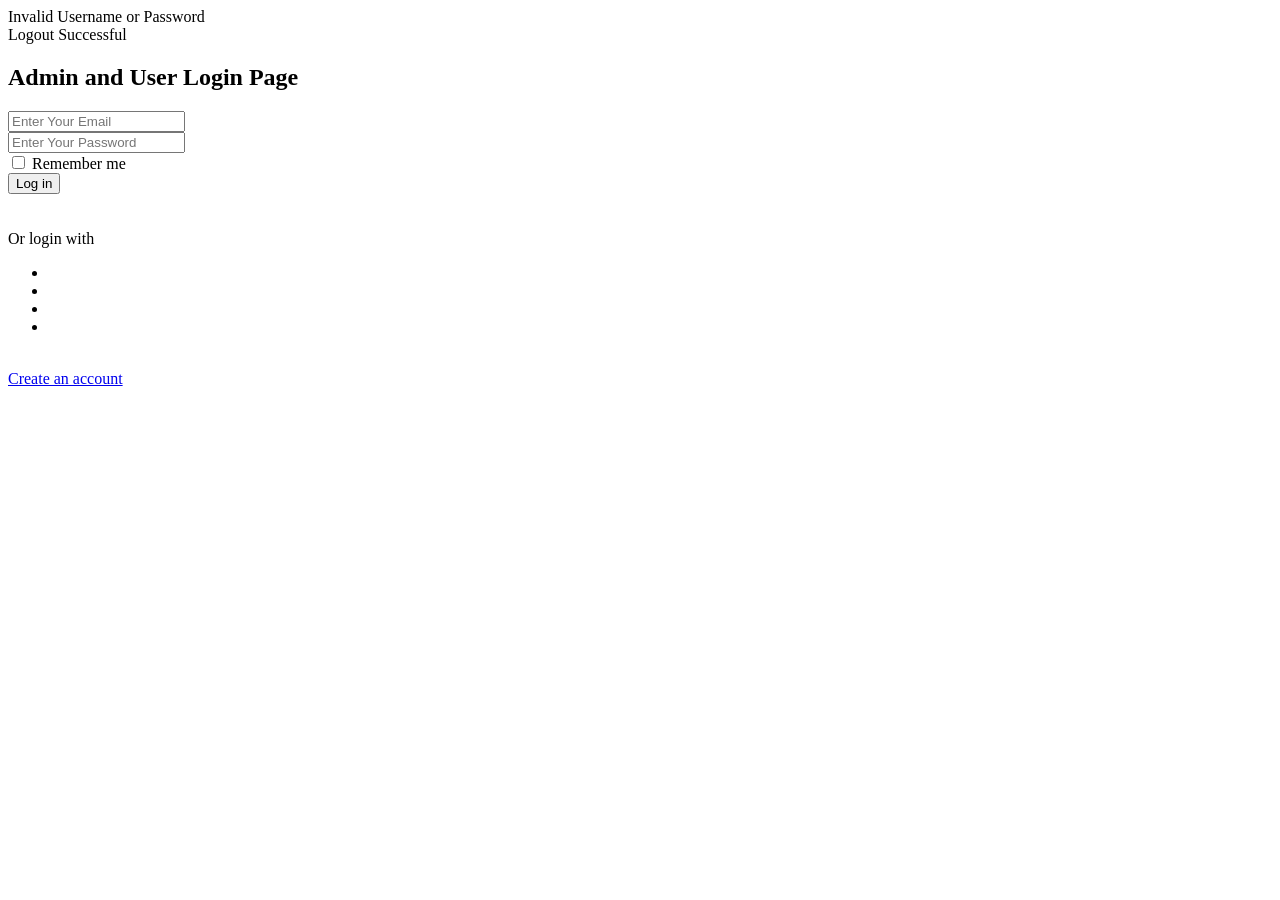
==== src/main/resources/templates/login.html @ 9c1cf5ba "Made changes" ====
<!DOCTYPE html>
<html lang="en">
<head>
    <meta charset="UTF-8">
    <title>Login Form</title>
    <link rel="stylesheet" th:href="@{/css/styles.css}">
    <!-- Font Icon -->
    <link rel="stylesheet" th:href="@{/fonts/material-icon/css/material-design-iconic-font.min.css}">
</head>
<body>

<div class="main">

  <!-- Sign in  Form -->
  <section class="sign-in">
    <div class="container">
      <div class="signin-content">
        <div class="signin-form">
          <div class="message" th:if="${param.error}">
            Invalid Username or Password
          </div>
          <div class="message" th:if="${param.logout}">
            Logout Successful
          </div>
          <h2 class="form-title">Admin and User Login Page</h2>
          <form method="post" th:action="@{/login}" class="register-form" id="login-form">

            <div class="form-group">
              <label for="username"><i class="zmdi zmdi-email material-icons-name"></i></label>
              <input type="email" name="username" id="username" placeholder="Enter Your Email" required/>
            </div>

            <div class="form-group">
              <label for="password"><i class="zmdi zmdi-lock"></i></label>
              <input type="password" name="password" id="password" placeholder="Enter Your Password" required/>
            </div>

            <div class="form-group">
              <input type="checkbox" name="remember-me" id="remember-me" class="agree-term" />
              <label for="remember-me" class="label-agree-term"><span><span></span></span>Remember me</label>
            </div>

            <div class="form-group form-button">
              <input type="submit" name="signin" id="signin" class="form-submit" value="Log in" />
            </div>

          </form>
          <br>
          <br>

          <div class="social-login">
            <span class="social-label">Or login with</span>
            <ul class="socials">
              <li>
                <a href="#"><i class="zmdi zmdi-facebook"></i></a>
              </li>
              <li>
                <a href="#"><i class="zmdi zmdi-twitter"></i></a>
              </li>
              <li>
                <a href="#"><i class="zmdi zmdi-google"></i></a>
              </li>
              <li>
                <a href="#"><i class="zmdi zmdi-github"></i></a>
              </li>
            </ul>
          </div>

          <br>

          <div class="form-group form-button">
            <a href="register.html" class="signup-image-link">Create an
              account</a>
          </div>

        </div>
      </div>
    </div>
  </section>

</div>


</body>
</html>
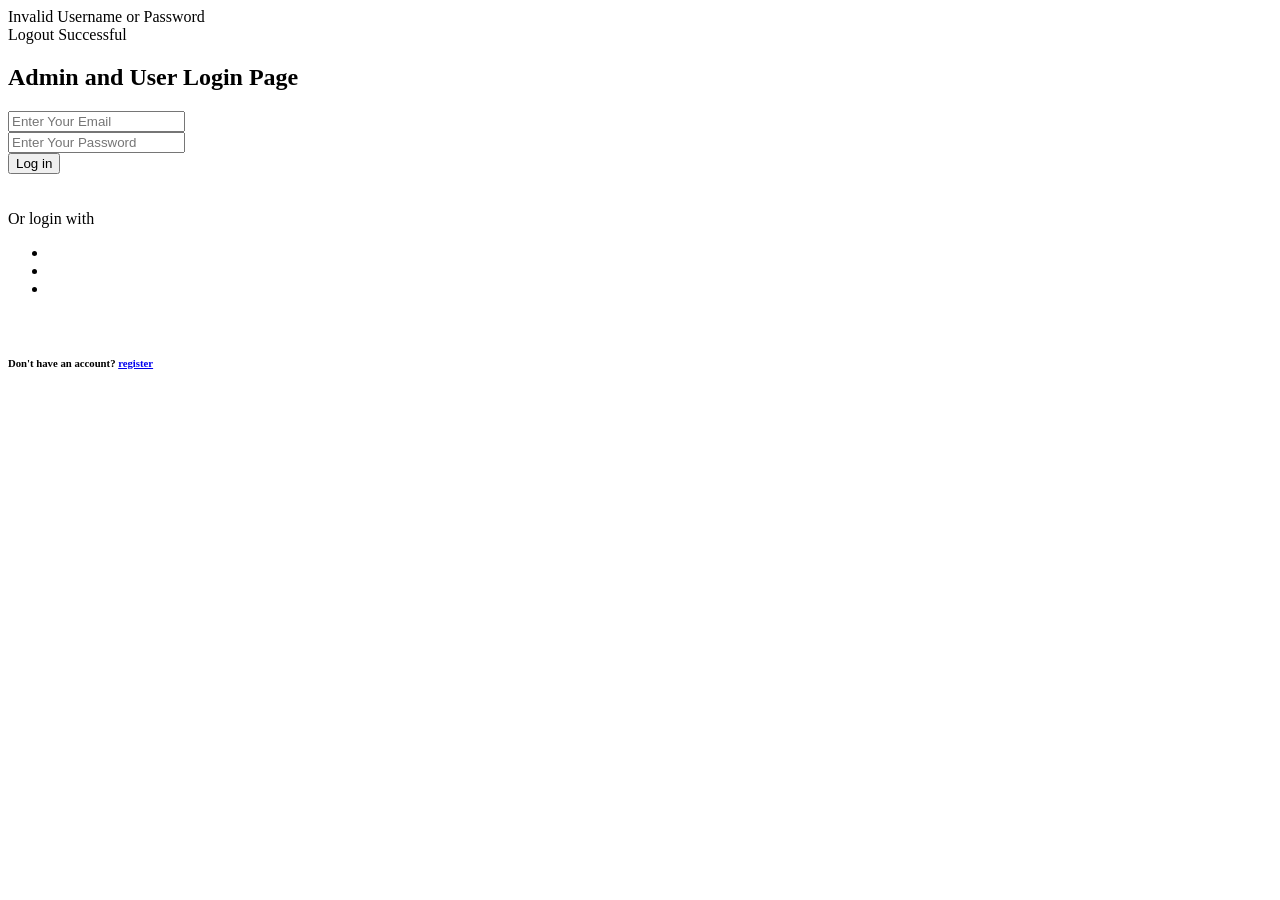
==== commit c607a2bb: "Made changes" ====
--- a/src/main/resources/templates/login.html
+++ b/src/main/resources/templates/login.html
@@ -35,10 +35,10 @@
               <input type="password" name="password" id="password" placeholder="Enter Your Password" required/>
             </div>
 
-            <div class="form-group">
-              <input type="checkbox" name="remember-me" id="remember-me" class="agree-term" />
-              <label for="remember-me" class="label-agree-term"><span><span></span></span>Remember me</label>
-            </div>
+<!--            <div class="form-group">-->
+<!--              <input type="checkbox" name="remember-me" id="remember-me" class="agree-term" />-->
+<!--              <label for="remember-me" class="label-agree-term"><span><span></span></span>Remember me</label>-->
+<!--            </div>-->
 
             <div class="form-group form-button">
               <input type="submit" name="signin" id="signin" class="form-submit" value="Log in" />
@@ -52,16 +52,13 @@
             <span class="social-label">Or login with</span>
             <ul class="socials">
               <li>
-                <a href="#"><i class="zmdi zmdi-facebook"></i></a>
+<!--                <a href="/oauth2/authorization/facebook"><i class="zmdi zmdi-facebook"></i></a>-->
               </li>
               <li>
-                <a href="#"><i class="zmdi zmdi-twitter"></i></a>
+                <a href="/oauth2/authorization/google"><i class="zmdi zmdi-google"></i></a>
               </li>
               <li>
-                <a href="#"><i class="zmdi zmdi-google"></i></a>
-              </li>
-              <li>
-                <a href="#"><i class="zmdi zmdi-github"></i></a>
+                <a href="/oauth2/authorization/github"><i class="zmdi zmdi-github"></i></a>
               </li>
             </ul>
           </div>
@@ -69,8 +66,7 @@
           <br>
 
           <div class="form-group form-button">
-            <a href="register.html" class="signup-image-link">Create an
-              account</a>
+            <h6 class="signup-image-link">Don't have an account? <a href="http://localhost:8080/registration">register</a></h6>
           </div>
 
         </div>
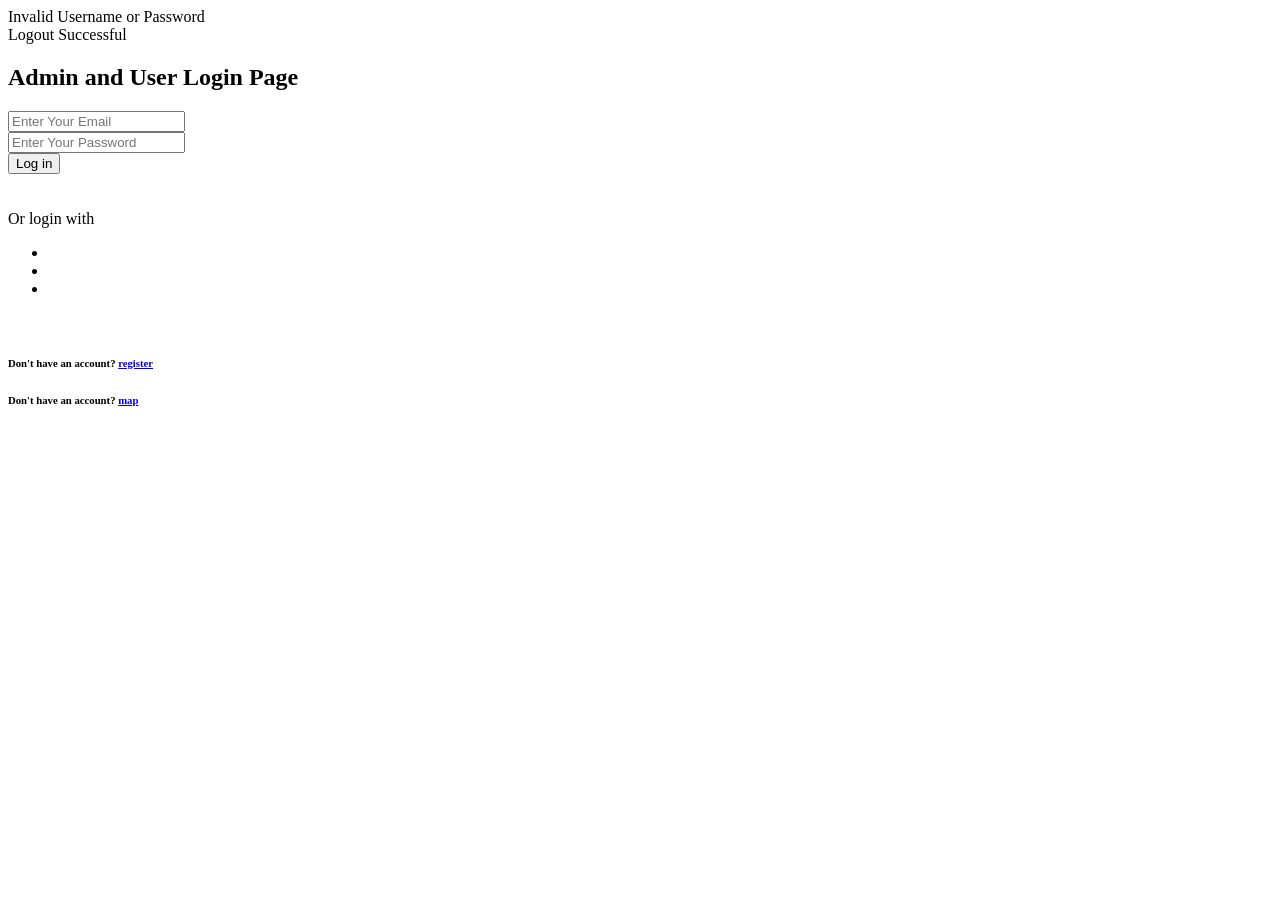
==== commit 1006ffb2: "First commit" ====
--- a/src/main/resources/templates/login.html
+++ b/src/main/resources/templates/login.html
@@ -65,9 +65,14 @@
 
           <br>
 
-          <div class="form-group form-button">
+        <div class="form-group form-button">
             <h6 class="signup-image-link">Don't have an account? <a href="http://localhost:8080/registration">register</a></h6>
-          </div>
+        </div>
+
+        <div class="form-group form-button">
+            <h6 class="signup-image-link">Don't have an account? <a href="http://localhost:8080/showMap">map</a></h6>
+        </div>
+
 
         </div>
       </div>
